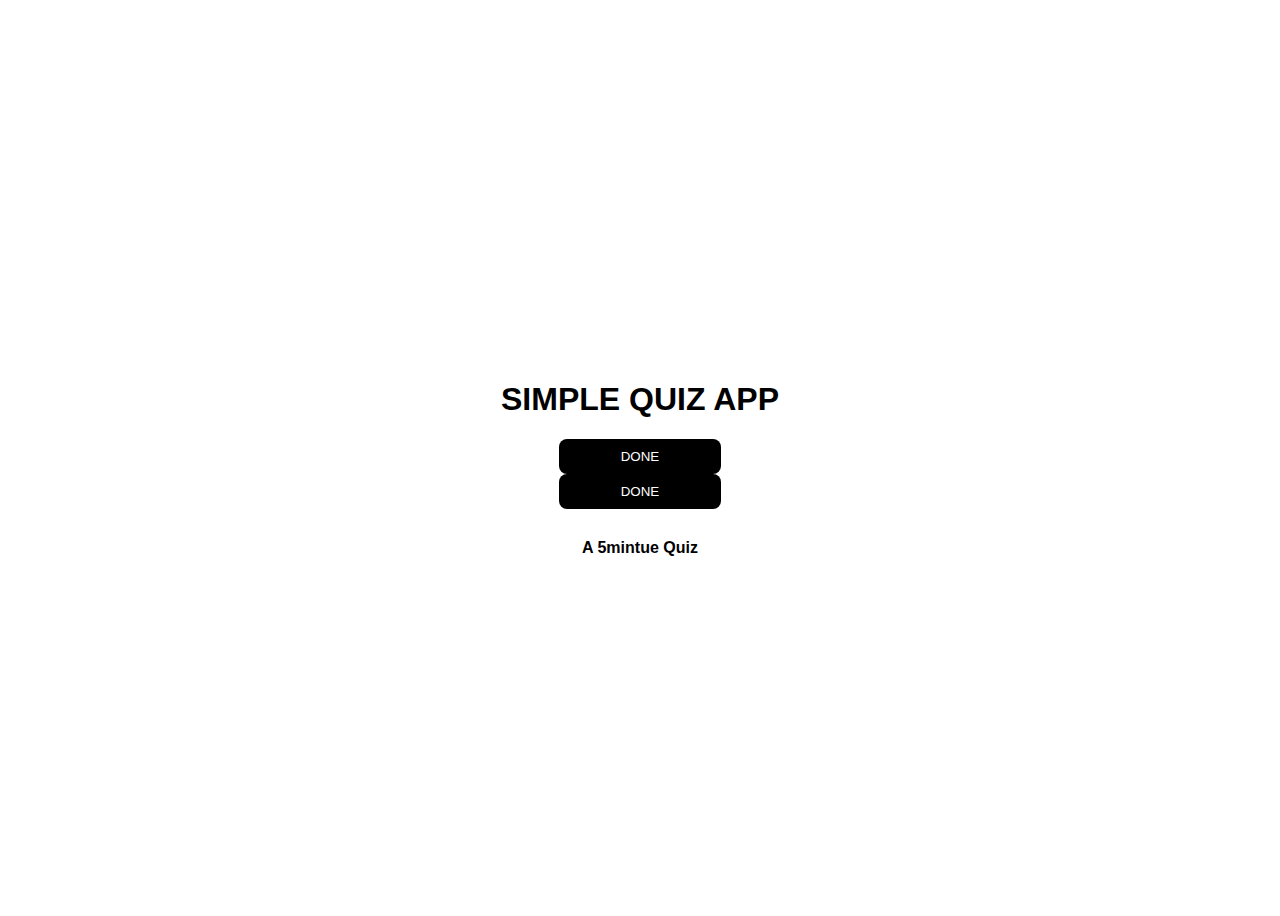
==== index.html @ 3befbc7c "first commit" ====
<!DOCTYPE html>
<html lang="en">
<head>
<meta charset="UTF-8" />
<meta http-equiv="X-UA-Compatible" content="IE=edge"
/>
<meta name="viewport" content="width=device-width,
initial-scale=1.0" />
<title>Quiz App</title>
<link rel="stylesheet" href="quiz.css" />
</head>
<body>
<div class="widget-wrap">
<h1>SIMPLE QUIZ APP</h1>
<!-- (A) QUIZ CONTAINER -->
<div id="quizWrap"></div>
<div class="buttons">
    <div class="button"><button><Datag>DONE</Datag></button></div>
    <div class="button"><button><Datag>DONE</Datag></button></div>
</div>
<div id="code-boxx">
A 5mintue Quiz
</div>
</div>





<script src="quiz.js"></script>
</body>
</html>
---- quiz.css ----
/* PAGE & BODY */
* {
    font-family: arial, sans-serif;
    box-sizing: border-box;
    }

    body {
    display: flex;
    align-items: center; 
    justify-content: center;
    min-height: 100vh;
    background-image:url('https://images.unsplash.com/photo-1611068813580-b07ef920964b?q=80&w=1000&auto=format&fit=crop&ixlib=rb-4.0.3&ixid=M3wxMjA3fDB8MHxzZWFyY2h8Mnx8d2FsbHBhcGVyJTIwZm9yJTIwbW9iaWxlfGVufDB8fDB8fHww');
    background-repeat: no-repeat;
    background-position: center;
    background-size: cover;
    text-align: center;
    overflow-y: scroll;
    }

    /* WIDGET */
.widget-wrap {
    width: 600px;
    padding: 30px;
    border-radius: 20px;
    background: white;
    }
    /* FOOTER */
    #code-boxx {
    font-weight: 600;
    margin-top: 30px;
    }
    #code-boxx a {
    display: inline-block;
    border: 0;
    padding: 5px;
    text-decoration: none;
    background: #b90a0a;
    color: #fff;
    }

    /* (A) WRAPPER */
#quizWrap {
    max-width: 600px;
    margin: 0 auto;
    /* RECOMMENDED FIXED HEIGHT IF YOU HAVE CONTENT BELOW
    THE QUIZ */
    /* SO THAT PAGE LAYOUT DOES NOT "JUMP" */
    /* height: 250px; */
    }

    /* (B) QUESTION */
#quizQn {
    padding: 20px;
    background: #4c93ba;
    color: #fff;
    font-size: 24px;
    border-radius: 10px;
    }
    /* (C) ANSWERS */
    #quizAns {
    margin: 10px 0;
    display: grid;
    grid-template-columns: auto auto;
    grid-gap: 10px;
    }
    #quizAns input[type=radio] { display: none; }
    #quizAns label {
    background: #fafafa;
    border: 1px solid #eee;
    border-radius: 10px;
    padding: 10px;
    font-size: 20px;
    cursor: pointer;
    text-align: center;
    }
    #quizAns label.correct {
    background: #d8ffc4;
    border: 1px solid #60a03f;
    }
    #quizAns label.wrong {
    background: #ffe8e8;
    border: 1px solid #c78181;
    }

.button button{
color: white;
background-color:black;
padding: 10px;
width: 30%;
border-radius: 8px;
border: #795af5;

}

.button button:hover{
color: black;
background-color:#00bfff;


}

.buttons{

    
}




    .score-list{
        display: flex;
        justify-content: space-between;
        padding-inline: 150px;
        font-weight: 500;
        font-size: 25px;
    }
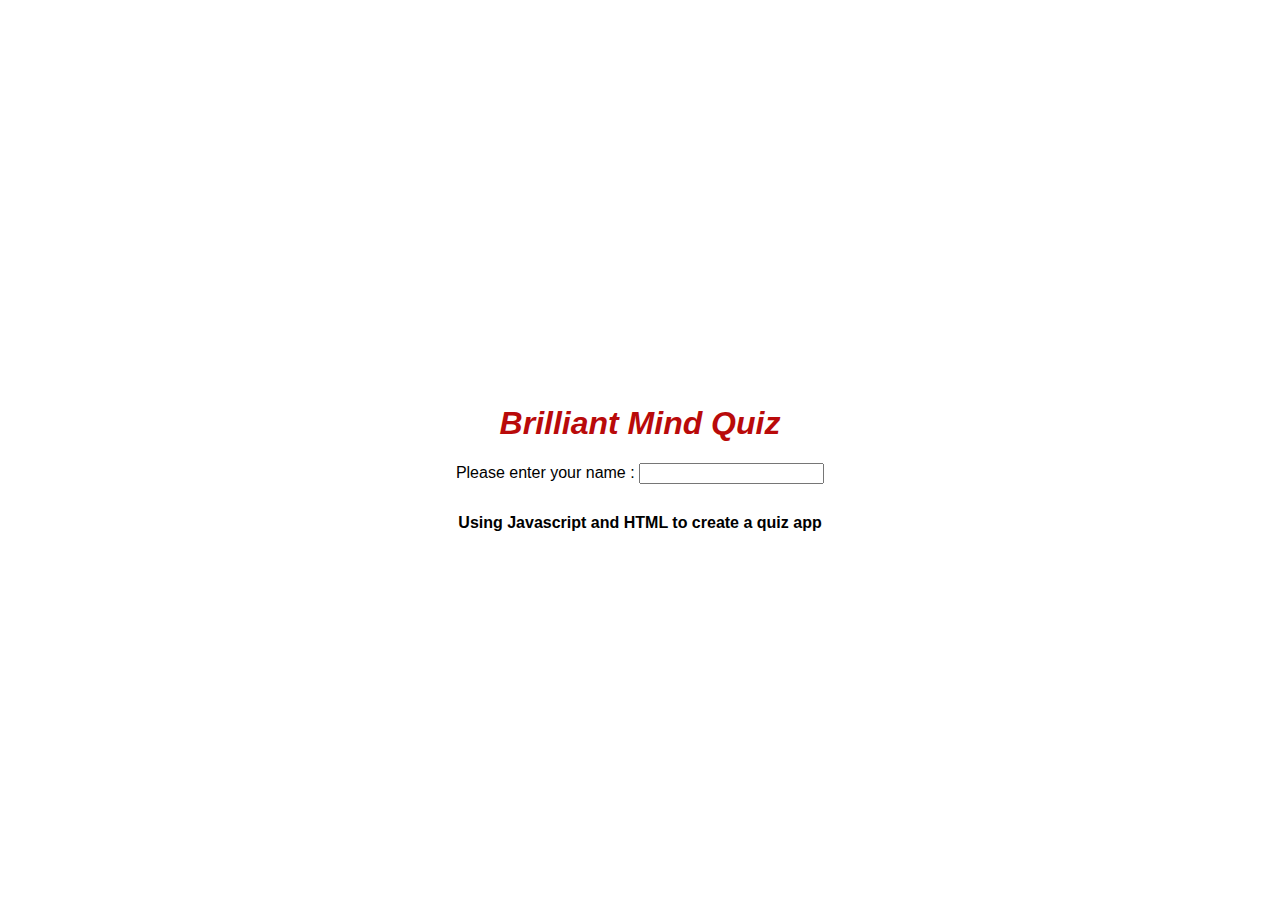
==== commit 2fc48aec: "added the inputs" ====
--- a/index.html
+++ b/index.html
@@ -11,15 +11,22 @@
 </head>
 <body>
 <div class="widget-wrap">
-<h1>SIMPLE QUIZ APP</h1>
+
+<h1 >Brilliant Mind Quiz</h1>
+
+
+<form >
+    <div >
+        <label  for="name"> Please enter your name : </label>
+        <input type="text" id="name" name="name" required>
+    </div>
+</form>
+
 <!-- (A) QUIZ CONTAINER -->
 <div id="quizWrap"></div>
-<div class="buttons">
-    <div class="button"><button><Datag>DONE</Datag></button></div>
-    <div class="button"><button><Datag>DONE</Datag></button></div>
-</div>
 <div id="code-boxx">
-A 5mintue Quiz
+Using Javascript and HTML to create a quiz
+app
 </div>
 </div>
 
--- a/quiz.css
+++ b/quiz.css
@@ -16,6 +16,20 @@
     text-align: center;
     overflow-y: scroll;
     }
+
+h1{
+    font-family: Arial, Helvetica, sans-serif;
+    font-style: italic;
+    font-size: xx-large;
+    color: #b90a0a;
+  
+}
+names{
+
+    font-family: Arial, Helvetica, sans-serif;
+    font-size: larger;
+    color: darkblue;
+}
 
     /* WIDGET */
 .widget-wrap {
@@ -82,27 +96,9 @@
     border: 1px solid #c78181;
     }
 
-.button button{
-color: white;
-background-color:black;
-padding: 10px;
-width: 30%;
-border-radius: 8px;
-border: #795af5;
-
-}
-
-.button button:hover{
-color: black;
-background-color:#00bfff;
 
 
-}
 
-.buttons{
-
-    
-}
 
 
 
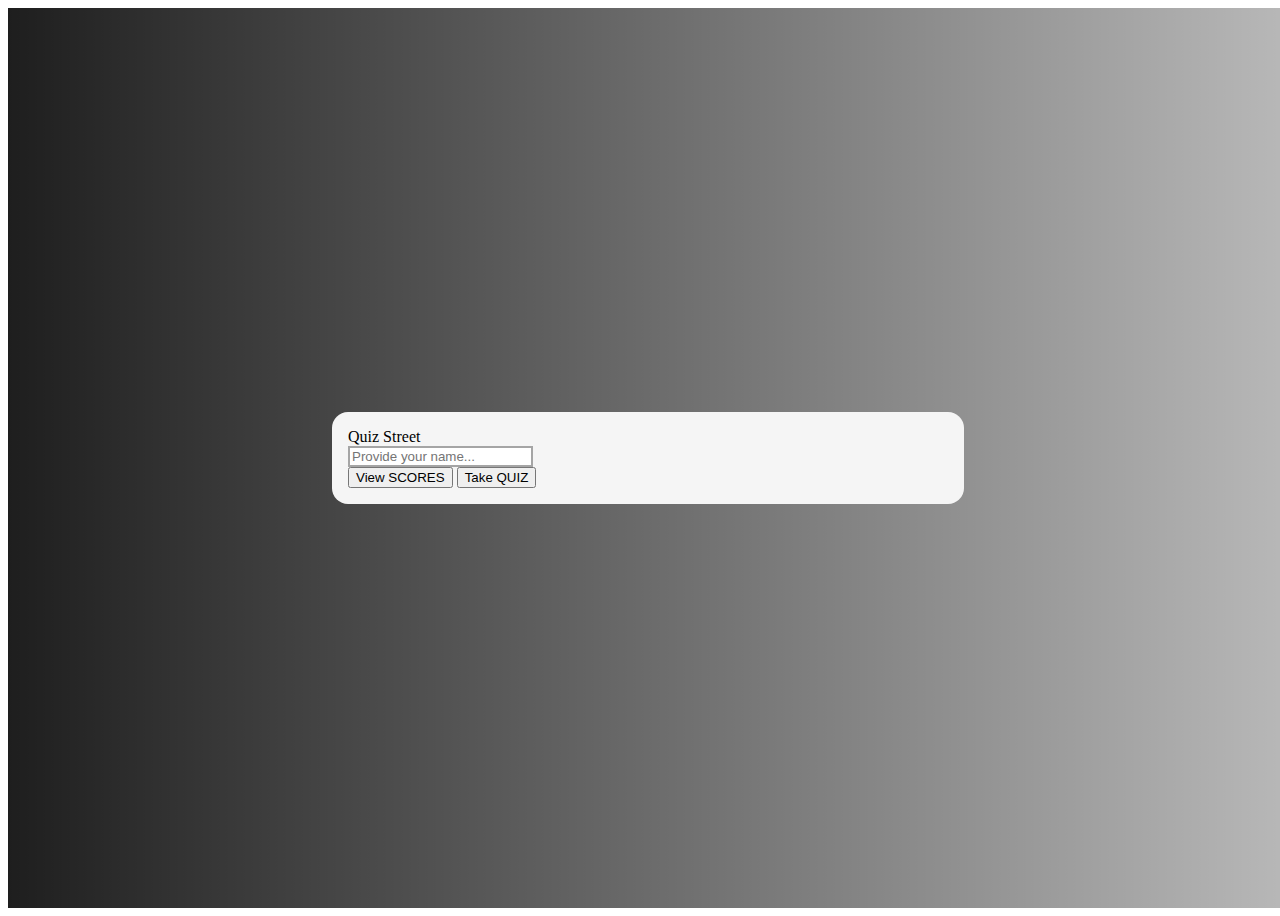
==== commit d1476e58: "Added new files" ====
--- a/index.html
+++ b/index.html
@@ -1,39 +1,105 @@
-<!DOCTYPE html>
+<!doctype html>
 <html lang="en">
+
 <head>
-<meta charset="UTF-8" />
-<meta http-equiv="X-UA-Compatible" content="IE=edge"
-/>
-<meta name="viewport" content="width=device-width,
-initial-scale=1.0" />
-<title>Quiz App</title>
-<link rel="stylesheet" href="quiz.css" />
+    <meta charset="utf-8">
+    <meta name="viewport" content="width=device-width, initial-scale=1">
+    <title>Quiz Street</title>
+    <link href="https://cdn.jsdelivr.net/npm/bootstrap@5.3.2/dist/css/bootstrap.min.css" rel="stylesheet"
+        integrity="sha384-T3c6CoIi6uLrA9TneNEoa7RxnatzjcDSCmG1MXxSR1GAsXEV/Dwwykc2MPK8M2HN" crossorigin="anonymous">
+    <link rel="stylesheet" href="./style.css">
+    <script src="./questions.js" defer></script>
+    <script src="./app.js" defer></script>
+
 </head>
+
 <body>
-<div class="widget-wrap">
+    <div class="app">
 
-<h1 >Brilliant Mind Quiz</h1>
+        <div class="box" id="box">
+
+            <!-- INTRODUCTION -->
+            <div class="intro" id="intro">
+                <div class="display-6 text-center">Quiz Street</div>
+                <div class="my-4">
+                    <input type="text" class="form-control shadow-none " placeholder="Provide your name..." id="name">
+                </div>
+                <div class="text-center">
+                    <button class="btn btn-outline-success" onclick="showScores()">View SCORES</button>
+                    <button class="btn btn-outline-primary" onclick="takeQuiz()">Take QUIZ</button>
+                </div>
+            </div>
+
+            <!-- SCORS -->
+            <div class="scores hidden" id="scores">
+                <div class="display-6 text-center mb-3">SCORES</div>
+                <table class="table table-striped table-hover table-bordered">
+                    <thead>
+                        <tr>
+                            <th scope="col">Name</th>
+                            <th scope="col">Answered</th>
+                            <th scope="col">Score</th>
+                        </tr>
+                    </thead>
+                    <tbody>
+                        <tr>
+    
+                            <td>Mark</td>
+                            <td>2</td>
+                            <td>1</td>
+                        </tr>
+                        <tr>
+                            <td>Jacob</td>
+                            <td>1</td>
+                            <td>0</td>
+                        </tr>
+                        <tr>
+    
+                            <td>Mark</td>
+                            <td>2</td>
+                            <td>1</td>
+                        </tr>
+                        <tr>
+                           
+                            <td>Jacob</td>
+                            <td>1</td>
+                            <td>0</td>
+                        </tr>
+                    </tbody>
+                </table>
+                <div class="text-center mt-3">
+                    <button class="btn btn-outline-success" onclick="showIntro();restartUser() ">Take QUIZ</button>
+                </div>
+            </div>
+
+            <!-- QUIZ -->
+            <div class="quiz" id="quiz">
+                <div class="display-6 text-center">Quiz</div>
+                <span id="questionOf">Question 1/10</span>
+               
+                    <div class="my-4 px-4 ">
+                        <div class="question" id="question"></div>
+                        <div class="answers" id="answers">
+                         
+                        </div>
+                    </div>
+                
+                <div class="text-center">
+                    <button class="btn btn-outline-danger" onclick="showScores()">Quit</button>
+                </div>
+            </div>
+        </div>
 
 
-<form >
-    <div >
-        <label  for="name"> Please enter your name : </label>
-        <input type="text" id="name" name="name" required>
+        <div class="error hidden" id="error"></div>
+
     </div>
-</form>
-
-<!-- (A) QUIZ CONTAINER -->
-<div id="quizWrap"></div>
-<div id="code-boxx">
-Using Javascript and HTML to create a quiz
-app
-</div>
-</div>
 
 
 
+    <script src="https://cdn.jsdelivr.net/npm/bootstrap@5.3.2/dist/js/bootstrap.bundle.min.js"
+        integrity="sha384-C6RzsynM9kWDrMNeT87bh95OGNyZPhcTNXj1NW7RuBCsyN/o0jlpcV8Qyq46cDfL"
+        crossorigin="anonymous"></script>
+</body>
 
-
-<script src="quiz.js"></script>
-</body>
 </html>--- a/style.css
+++ b/style.css
@@ -0,0 +1,89 @@
+
+
+.app {
+    width: 100vw;
+    height: 100vh;
+    display: flex;
+    justify-content: center;
+    align-items: center;
+    background: linear-gradient(to right, rgba(0, 0, 0, 0.883), rgba(0, 0, 0, 0.278)), url(https://images.unsplash.com/photo-1606326608606-aa0b62935f2b?q=80&w=3270&auto=format&fit=crop&ixlib=rb-4.0.3&ixid=M3wxMjA3fDB8MHxwaG90by1wYWdlfHx8fGVufDB8fHx8fA%3D%3D);
+    background-repeat: no-repeat;
+    background-size: cover;
+    background-position: center;
+    position: relative;
+}
+
+.box {
+    width: 600px;
+    padding: 1rem;
+    border-radius: 1rem;
+    background-color: whitesmoke;
+}
+
+
+
+.hidden {
+    display: none;
+}
+.form-control{
+    border: 2px solid rgba(128, 128, 128, 0.71);
+}
+
+.error {
+    position: absolute;
+    top: 1rem;
+    right: 1rem;
+    background-color: red !important;
+    color: white;
+    font-weight: bold;
+    padding: 1rem 3rem;
+}
+
+.quiz {
+    position: relative;
+}
+
+#questionOf {
+    position: absolute;
+    top: 0;
+    right: 0;
+    font-style: italic;
+    font-size: .7rem;
+    font-weight: bold;
+}
+
+.question {
+    font-weight: 200;
+    font-size: 1.8rem;
+    margin-bottom: .5rem;
+    display: flex;
+    justify-content: center;
+}
+.answers{
+    display: flex;
+    justify-content: center;
+    margin: 10px 0;
+    display: grid;
+    grid-template-columns: auto auto;
+    grid-gap: 10px;
+}
+
+.option {
+    padding: .3rem .5rem;
+}
+
+.option label {
+    cursor: pointer;
+}
+
+
+
+.trueOption {
+    background: rgba(0, 128, 0, 0.517);
+    border-radius: .5rem;
+}
+
+.falseOption {
+    background: rgba(200, 8, 14, 0.517);
+    border-radius: .5rem;
+}